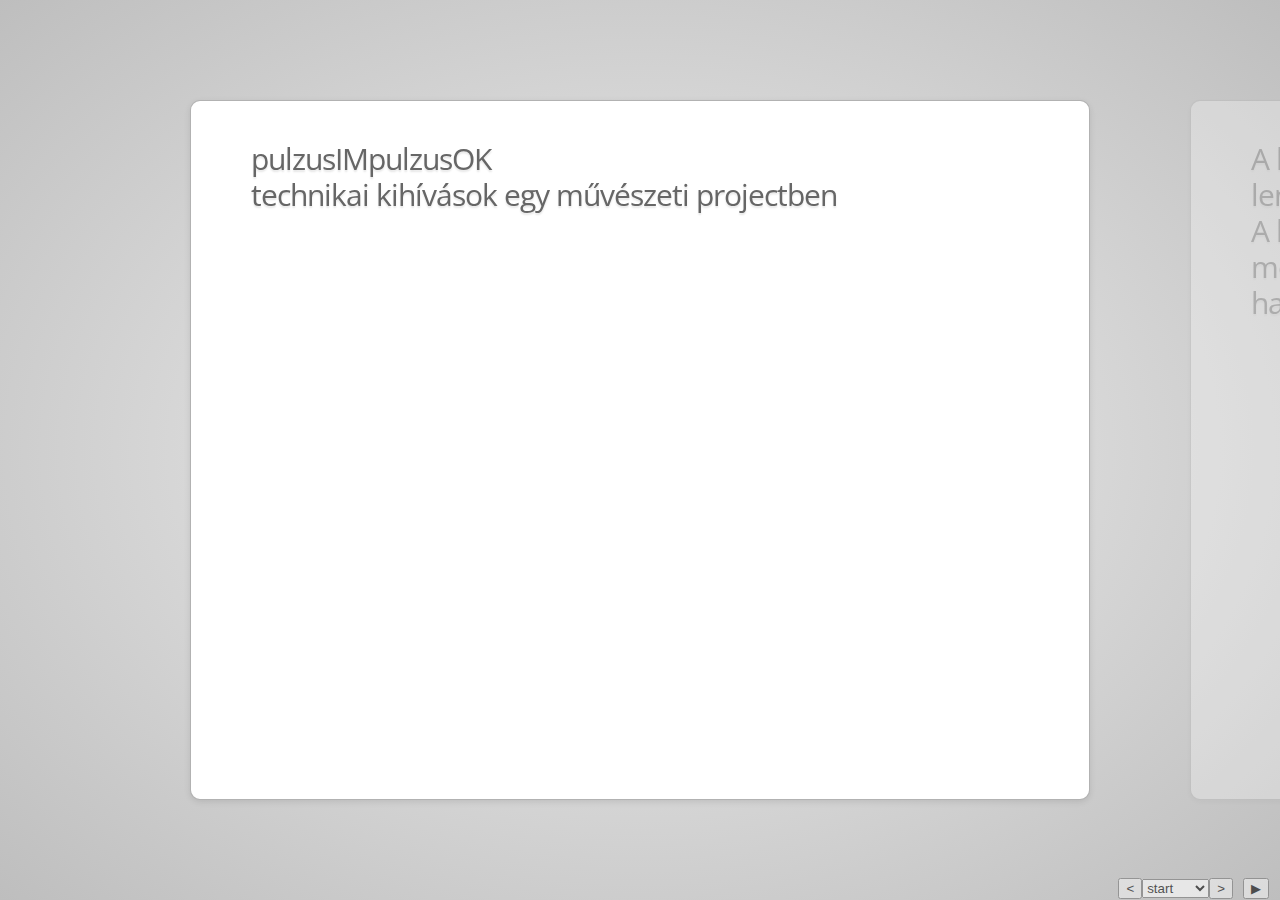
==== index.html @ ca137ca8 "eloadas vazlat" ====
<!doctype html>
<html lang="en">
<head>
    <meta charset="utf-8" />
    <meta name="viewport" content="width=1024" />
    <meta name="apple-mobile-web-app-capable" content="yes" />
    <title>pulzusIMpulzusOK</title>
    
    <meta name="description" content="pulzusIMpulzusOK - technikai kihívások egy művészeti projectben" />
    <meta name="author" content="Gyuri Horák" />

    <link href="//fonts.googleapis.com/css?family=Open+Sans:regular,semibold,italic,italicsemibold|PT+Sans:400,700,400italic,700italic|PT+Serif:400,700,400italic,700italic" rel="stylesheet" />

    <link href="css/style.css" rel="stylesheet" />
    
    <link rel="shortcut icon" href="favicon.png" />
    <link rel="apple-touch-icon" href="apple-touch-icon.png" />
</head>

<body>

<!--
    For example this fallback message is only visible when there is `impress-not-supported` class on body.
-->
<div class="fallback-message">
    <p>Your browser <b>doesn't support the features required</b> by impress.js, so you are presented with a simplified version of this presentation.</p>
    <p>For the best experience please use the latest <b>Chrome</b>, <b>Safari</b> or <b>Firefox</b> browser.</p>
</div>

<div id="impress" data-autoplay="0">

    <div id="start" class="step slide" data-x="-1000" data-y="0">
      <h1>pulzusIMpulzusOK</h1>
      <h2>technikai kihívások egy művészeti projectben</h2>
    </div>

    <div class="step slide" data-x="0" data-y="0">
      <p>
      A kiállítótérben négy inga leng, melyek folyamatosan lengenek a művésznő által megírt ritmusképlet szerint.
      </p>
      <p>
      A látogatók a kiállítótérben mozoghatnak az ingák között, mozgásukra reagálva változik a kivetített vizuál, illetve a hanghatások.
      </p>
    </div>

    <div class="step slide" data-x="1000" data-y="0">
      <h2>Technikai kihívások</h2>
      <ul>
        <li>
          ingák mozgásban tartása
        </li>
        <li>
          ritmusképlet az ingák mozgatásához
        </li>
        <li>
          látogatók mozgásának követése
        </li>
        <li>
          látogatók mozgásának vizualizációja
        </li>
        <li>
          hanghatások
        </li>
      </ul>
    </div>

    <div class="step slide" data-x="2000" data-y="0">
      <h2>Központi vezérlő egység</h2>
      <ul>
        <li>
          feladata: összekösse és vezérelje az installáció egységeit
        </li>
        <li>
          Raspberry Pi (3 B+)
        </li>
        <li>
          WiFi "router"
        </li>
        <li>
          a vezérléshez szükséges programok rajta futnak
        </li>
      </ul>
    </div>

    <!-- TODO admin felulet -->

    <div class="step slide" data-x="3000" data-y="0">
      <h2>Látogatók követése</h2>
      <h3>Felmerült lehetőségek:</h3>
      <ul>
        <li>
          kamera, gépi látás
          <ul>
            <li>
              az ingák mozgását nehéz figyelmen kívül hagyni
            </li>
            <li>
              a kiállítótér világítása nem kedvez
            </li>
          </ul>
        </li>
        <li>
          ultrahangos távolságérzékelők
          <ul>
            <li>
              2-4 méter messzire érzékelnek max. - ~13m kell
            </li>
          </ul>
        </li>
        <li>
          infrás mozgásérzékelők
          <ul>
            <li>
              olcsók, ~12 méterre ellátnak
            </li>
            <li>
              az ingákat nem "látják"
            </li>
          </ul>
        </li>
      </ul>
    </div>

    <div class="step slide" data-x="4000" data-y="0">
      <h2>Látogatók követése</h2>
      <ul>
        <li>
          HW:
          <ul>
            <li>
              ESP32 mikrovezérlő
            </li>
            <li>
              16 darab PIR (hagyományos infrás) mozgásérzékelő
            </li>
            <li>
              mini webszerverként adja vissza a mozgásérzékelők jeleit
            </li>
          </ul>
        </li>
        <li>
          kb. 13x13 méter egy 32x32-es mátrix-szal lefedve (4 egység)
        </li>
        <li>
          bővíthető, más alakú kiállítótérre szabható
        </li>
      </ul>
    </div>

    <div class="step slide" data-x="5000" data-y="0">
      <h2>Ingák mozgatása</h2>
      <ul>
        <li>
          HW:
          <ul>
            <li>
              ESP32 mikrovezérlő
            </li>
            <li>
              ingánként egy-egy szervómotor
            </li>
            <li>
              az ingák paraméterei mini webszerveren keresztül állíthatóak
            </li>
          </ul>
        </li>
        <li>
          Ingaparaméterek: periódusidő, húzási idő/erő, tartási idő/erő, visszatekerési idő/erő, <i>ritmus</i>
        </li>
        <li>
          A <i>ritmus</i> paraméter szabályozza, hogy a motor milyen ütemben hajtsa végre a hajtási ciklust (minden <b>n</b>-edik periódusban), a létrehozott <i>ritmusképlet</i> alapján.
        </li>
        <li>
          Az ingák paramétereit nagyon pontosan kell beállítani ahhoz, hogy azok valóban mozgásban maradjanak.
        </li>
      </ul>
    </div>

    <div class="step slide" data-x="6000" data-y="0">
      <h2>Hangok</h2>
      <p>
        A kiállítás alaphangját az ingákat hajtó motorok "zenéje" adja.
      </p>
      <p>
        A mikrofonokkal begyűjtött motorhangokat egy zenész/hangmérnök "élvezhető" hanghatásokká alakítja, amihez még felhasználhatja a mozgásérzékelők jeleit is, amiket egy a központi vezérlőhöz kapcsolódó kis program MIDI jellé alakit. Így akár az is megoldható, hogy a terem azon felében szóljon hangosabban a "zene", ahol több a mozgás.
      </p>
    </div>

    <div class="step slide" data-x="7000" data-y="0">
      <h2>Vizualizáció</h2>
      <p>
        A központi egységtől lekért adatok alapján egy JavaScript/WebGL webalkalmazás állitja elő a mozgóképet, a ritmusképlet, illetve a látogatók mozgása alapján.
      </p>
    </div>

    <!-- TODO vizualizacio screenshot / iframe -->


    <div class="step slide" data-x="10000" data-y="0">
    </div>
</div>

<div id="impress-toolbar"></div>

<script src="js/impress.js"></script>
<script>impress().init();</script>

</body>
</html>
---- css/style.css ----
/*
    So you like the style of impress.js demo?
    Or maybe you are just curious how it was done?

    You couldn't find a better place to find out!

    Welcome to the stylesheet impress.js demo presentation.

    Please remember that it is not meant to be a part of impress.js and is
    not required by impress.js.
    I expect that anyone creating a presentation for impress.js would create
    their own set of styles.

    But feel free to read through it and learn how to get the most of what
    impress.js provides.

    And let me be your guide.

    Shall we begin?
*/


/*
    We start with a good ol' reset.
    That's the one by Eric Meyer http://meyerweb.com/eric/tools/css/reset/

    You can probably argue if it is needed here, or not, but for sure it
    doesn't do any harm and gives us a fresh start.
*/

html, body, div, span, applet, object, iframe,
h1, h2, h3, h4, h5, h6, p, blockquote, pre,
a, abbr, acronym, address, big, cite, code,
del, dfn, em, img, ins, kbd, q, s, samp,
small, strike, strong, sub, sup, tt, var,
b, u, i, center,
dl, dt, dd, ol, ul, li,
fieldset, form, label, legend,
table, caption, tbody, tfoot, thead, tr, th, td,
article, aside, canvas, details, embed,
figure, figcaption, footer, header, hgroup,
menu, nav, output, ruby, section, summary,
time, mark, audio, video {
    margin: 0;
    padding: 0;
    border: 0;
    font-size: 100%;
    font: inherit;
    vertical-align: baseline;
}

/* HTML5 display-role reset for older browsers */
article, aside, details, figcaption, figure,
footer, header, hgroup, menu, nav, section {
    display: block;
}
body {
    line-height: 1;
}
ol, ul {
    list-style: none;
}
blockquote, q {
    quotes: none;
}
blockquote:before, blockquote:after,
q:before, q:after {
    content: '';
    content: none;
}

table {
    border-collapse: collapse;
    border-spacing: 0;
}

/*
    Now here is when interesting things start to appear.

    We set up <body> styles with default font and nice gradient in the background.
    And yes, there is a lot of repetition there because of -prefixes but we don't
    want to leave anybody behind.
*/
body {
    font-family: 'PT Sans', sans-serif;
    min-height: 740px;

    background: rgb(215, 215, 215);
    background: -webkit-gradient(radial, 50% 50%, 0, 50% 50%, 500, from(rgb(240, 240, 240)), to(rgb(190, 190, 190)));
    background: -webkit-radial-gradient(rgb(240, 240, 240), rgb(190, 190, 190));
    background:    -moz-radial-gradient(rgb(240, 240, 240), rgb(190, 190, 190));
    background:     -ms-radial-gradient(rgb(240, 240, 240), rgb(190, 190, 190));
    background:      -o-radial-gradient(rgb(240, 240, 240), rgb(190, 190, 190));
    background:         radial-gradient(rgb(240, 240, 240), rgb(190, 190, 190));
}

/*
    Now let's bring some text styles back ...
*/
b, strong { font-weight: bold }
i, em { font-style: italic }

/*
    ... and give links a nice look.
*/
a {
    color: inherit;
    text-decoration: none;
    padding: 0 0.1em;
    background: rgba(255,255,255,0.5);
    text-shadow: -1px -1px 2px rgba(100,100,100,0.9);
    border-radius: 0.2em;

    -webkit-transition: 0.5s;
    -moz-transition:    0.5s;
    -ms-transition:     0.5s;
    -o-transition:      0.5s;
    transition:         0.5s;
}

a:hover,
a:focus {
    background: rgba(255,255,255,1);
    text-shadow: -1px -1px 2px rgba(100,100,100,0.5);
}

/*
    Because the main point behind the impress.js demo is to demo impress.js
    we display a fallback message for users with browsers that don't support
    all the features required by it.

    All of the content will be still fully accessible for them, but I want
    them to know that they are missing something - that's what the demo is
    about, isn't it?

    And then we hide the message, when support is detected in the browser.
*/

.fallback-message {
    font-family: sans-serif;
    line-height: 1.3;

    width: 780px;
    padding: 10px 10px 0;
    margin: 20px auto;

    border: 1px solid #E4C652;
    border-radius: 10px;
    background: #EEDC94;
}

.fallback-message p {
    margin-bottom: 10px;
}

.impress-supported .fallback-message {
    display: none;
}

/*
    Now let's style the presentation steps.

    We start with basics to make sure it displays correctly in everywhere ...
*/

.step {
    position: relative;
    width: 900px;
    padding: 40px;
    margin: 20px auto;

    -webkit-box-sizing: border-box;
    -moz-box-sizing:    border-box;
    -ms-box-sizing:     border-box;
    -o-box-sizing:      border-box;
    box-sizing:         border-box;

    font-family: 'PT Serif', georgia, serif;
    font-size: 48px;
    line-height: 1.5;
}

/*
    ... and we enhance the styles for impress.js.

    Basically we remove the margin and make inactive steps a little bit transparent.
*/
.impress-enabled .step {
    margin: 0;
    opacity: 0.3;

    -webkit-transition: opacity 1s;
    -moz-transition:    opacity 1s;
    -ms-transition:     opacity 1s;
    -o-transition:      opacity 1s;
    transition:         opacity 1s;
}

.impress-enabled .step.active { opacity: 1 }

/*
    These 'slide' step styles were heavily inspired by HTML5 Slides:
    http://html5slides.googlecode.com/svn/trunk/styles.css

    ;)

    They cover everything what you see on first three steps of the demo.
*/
.slide {
    display: block;

    width: 900px;
    height: 700px;
    padding: 40px 60px;

    background-color: white;
    border: 1px solid rgba(0, 0, 0, .3);
    border-radius: 10px;
    box-shadow: 0 2px 6px rgba(0, 0, 0, .1);

    color: rgb(102, 102, 102);
    text-shadow: 0 2px 2px rgba(0, 0, 0, .1);

    font-family: 'Open Sans', Arial, sans-serif;
    font-size: 30px;
    line-height: 36px;
    letter-spacing: -1px;
}

.slide q {
    display: block;
    font-size: 50px;
    line-height: 72px;

    margin-top: 100px;
}

.slide q strong {
    white-space: nowrap;
}

/*
    And now we start to style each step separately.

    I agree that this may be not the most efficient, object-oriented and
    scalable way of styling, but most of steps have quite a custom look
    and typography tricks here and there, so they had to be styled separately.

    First is the title step with a big <h1> (no room for padding) and some
    3D positioning along Z axis.
*/

#title {
    padding: 0;
}

#title .try {
    font-size: 64px;
    position: absolute;
    top: -0.5em;
    left: 1.5em;

    -webkit-transform: translateZ(20px);
    -moz-transform:    translateZ(20px);
    -ms-transform:     translateZ(20px);
    -o-transform:      translateZ(20px);
    transform:         translateZ(20px);
}

#title h1 {
    font-size: 180px;

    -webkit-transform: translateZ(50px);
    -moz-transform:    translateZ(50px);
    -ms-transform:     translateZ(50px);
    -o-transform:      translateZ(50px);
    transform:         translateZ(50px);
}

#title .footnote {
    font-size: 32px;
}

/*
    Second step is nothing special, just a text with a link, so it doesn't need
    any special styling.

    Let's move to 'big thoughts' with centered text and custom font sizes.
*/
#big {
    width: 600px;
    text-align: center;
    font-size: 60px;
    line-height: 1;
}

#big strong,
#big b {
    display: block;
    font-size: 250px;
    line-height: 250px;
}

#big .thoughts {
    font-size: 90px;
    line-height: 150px;
}

/*
    'Tiny ideas' just need some tiny styling.
*/
#tiny {
    width: 500px;
    text-align: center;
}

/*
    This step has some animated text ...
*/
#ing { width: 500px }

/*
    ... so we define display to `inline-block` to enable transforms and
    transition duration to 0.5s ...
*/
#ing b {
    display: inline-block;
    -webkit-transition: 0.5s;
    -moz-transition:    0.5s;
    -ms-transition:     0.5s;
    -o-transition:      0.5s;
    transition:         0.5s;
}

/*
    ... and we want 'positioning` word to move up a bit when the step gets
    `present` class ...
*/
#ing.present .positioning {
    -webkit-transform: translateY(-10px);
    -moz-transform:    translateY(-10px);
    -ms-transform:     translateY(-10px);
    -o-transform:      translateY(-10px);
    transform:         translateY(-10px);
}

/*
    ... 'rotating' to rotate a quarter of a second later ...
*/
#ing.present .rotating {
    -webkit-transform: rotate(-10deg);
    -moz-transform:    rotate(-10deg);
    -ms-transform:     rotate(-10deg);
    -o-transform:      rotate(-10deg);
    transform:         rotate(-10deg);

    -webkit-transition-delay: 0.25s;
    -moz-transition-delay:    0.25s;
    -ms-transition-delay:     0.25s;
    -o-transition-delay:      0.25s;
    transition-delay:         0.25s;
}

/*
    ... and 'scaling' to scale down after another quarter of a second.
*/
#ing.present .scaling {
    -webkit-transform: scale(0.7);
    -moz-transform:    scale(0.7);
    -ms-transform:     scale(0.7);
    -o-transform:      scale(0.7);
    transform:         scale(0.7);

    -webkit-transition-delay: 0.5s;
    -moz-transition-delay:    0.5s;
    -ms-transition-delay:     0.5s;
    -o-transition-delay:      0.5s;
    transition-delay:         0.5s;
}

/*
    The 'imagination' step is again some boring font-sizing.
*/

#imagination {
    width: 600px;
}

#imagination .imagination {
    font-size: 78px;
}

/*
    There is nothing really special about 'use the source, Luke' step, too,
    except maybe of the Yoda background.

    As you can see below I've 'hard-coded' it in data URL.
    That's not the best way to serve images, but because that's just this one
    I decided it will be OK to have it this way.

    Just make sure you don't blindly copy this approach.
*/
#source {
    width: 700px;
    padding-bottom: 300px;

    /* Yoda Icon :: Pixel Art from Star Wars http://www.pixeljoint.com/pixelart/1423.htm */
    background-image: url([data-uri]);
    background-position: bottom right;
    background-repeat: no-repeat;
}

#source q {
    font-size: 60px;
}

/*
    And the "it's in 3D" step again brings some 3D typography - just for fun.

    Because we want to position <span> elements in 3D we set transform-style to
    `preserve-3d` on the paragraph.
    It is not needed by webkit browsers, but it is in Firefox. It's hard to say
    which behaviour is correct as 3D transforms spec is not very clear about it.
*/
#its-in-3d p {
    -webkit-transform-style: preserve-3d;
    -moz-transform-style:    preserve-3d; /* Y U need this Firefox?! */
    -ms-transform-style:     preserve-3d;
    -o-transform-style:      preserve-3d;
    transform-style:         preserve-3d;
}

/*
    Below we position each word separately along Z axis and we want it to transition
    to default position in 0.5s when the step gets `present` class.

    Quite a simple idea, but lot's of styles and prefixes.
*/
#its-in-3d span,
#its-in-3d b {
    display: inline-block;
    -webkit-transform: translateZ(40px);
    -moz-transform:    translateZ(40px);
    -ms-transform:     translateZ(40px);
    -o-transform:      translateZ(40px);
     transform:        translateZ(40px);

    -webkit-transition: 0.5s;
    -moz-transition:    0.5s;
    -ms-transition:     0.5s;
    -o-transition:      0.5s;
    transition:         0.5s;
}

#its-in-3d .have {
    -webkit-transform: translateZ(-40px);
    -moz-transform:    translateZ(-40px);
    -ms-transform:     translateZ(-40px);
    -o-transform:      translateZ(-40px);
    transform:         translateZ(-40px);
}

#its-in-3d .you {
    -webkit-transform: translateZ(20px);
    -moz-transform:    translateZ(20px);
    -ms-transform:     translateZ(20px);
    -o-transform:      translateZ(20px);
    transform:         translateZ(20px);
}

#its-in-3d .noticed {
    -webkit-transform: translateZ(-40px);
    -moz-transform:    translateZ(-40px);
    -ms-transform:     translateZ(-40px);
    -o-transform:      translateZ(-40px);
    transform:         translateZ(-40px);
}

#its-in-3d .its {
    -webkit-transform: translateZ(60px);
    -moz-transform:    translateZ(60px);
    -ms-transform:     translateZ(60px);
    -o-transform:      translateZ(60px);
    transform:         translateZ(60px);
}

#its-in-3d .in {
    -webkit-transform: translateZ(-10px);
    -moz-transform:    translateZ(-10px);
    -ms-transform:     translateZ(-10px);
    -o-transform:      translateZ(-10px);
    transform:         translateZ(-10px);
}

#its-in-3d .footnote {
    font-size: 32px;

    -webkit-transform: translateZ(-10px);
    -moz-transform:    translateZ(-10px);
    -ms-transform:     translateZ(-10px);
    -o-transform:      translateZ(-10px);
    transform:         translateZ(-10px);
}

#its-in-3d.present span,
#its-in-3d.present b {
    -webkit-transform: translateZ(0px);
    -moz-transform:    translateZ(0px);
    -ms-transform:     translateZ(0px);
    -o-transform:      translateZ(0px);
    transform:         translateZ(0px);
}

/*
    The last step is an overview.
    There is no content in it, so we make sure it's not visible because we want
    to be able to click on other steps.

*/
#overview { display: none }

/*
    We also make other steps visible and give them a pointer cursor using the
    `impress-on-` class.
*/
.impress-on-overview .step {
    opacity: 1;
    cursor: pointer;
}

/*
    This version of impress.js supports plugins, and in particular, a UI toolbar
    plugin that allows easy navigation between steps and autoplay.
*/
.impress-enabled div#impress-toolbar {
    position: fixed;
    right: 1px;
    bottom: 1px;
    opacity: 0.6;
}
.impress-enabled div#impress-toolbar > span {
    margin-right: 10px;
}

/*
    With help from the mouse-timeout plugin, we can hide the toolbar and
    have it show only when you move/click/touch the mouse.
*/
body.impress-mouse-timeout div#impress-toolbar {
    display: none;
}

/*
    In fact, we can hide the mouse cursor itself too, when mouse isn't used.
*/
body.impress-mouse-timeout {
    cursor: none;
}


/*
    Now, when we have all the steps styled let's give users a hint how to navigate
    around the presentation.

    The best way to do this would be to use JavaScript, show a delayed hint for a
    first time users, then hide it and store a status in cookie or localStorage...

    But I wanted to have some CSS fun and avoid additional scripting...

    Let me explain it first, so maybe the transition magic will be more readable
    when you read the code.

    First of all I wanted the hint to appear only when user is idle for a while.
    You can't detect the 'idle' state in CSS, but I delayed a appearing of the
    hint by 5s using transition-delay.

    You also can't detect in CSS if the user is a first-time visitor, so I had to
    make an assumption that I'll only show the hint on the first step. And when
    the step is changed hide the hint, because I can assume that user already
    knows how to navigate.

    To summarize it - hint is shown when the user is on the first step for longer
    than 5 seconds.

    The other problem I had was caused by the fact that I wanted the hint to fade
    in and out. It can be easily achieved by transitioning the opacity property.
    But that also meant that the hint was always on the screen, even if totally
    transparent. It covered part of the screen and you couldn't correctly clicked
    through it.
    Unfortunately you cannot transition between display `block` and `none` in pure
    CSS, so I needed a way to not only fade out the hint but also move it out of
    the screen.

    I solved this problem by positioning the hint below the bottom of the screen
    with CSS transform and moving it up to show it. But I also didn't want this move
    to be visible. I wanted the hint only to fade in and out visually, so I delayed
    the fade in transition, so it starts when the hint is already in its correct
    position on the screen.

    I know, it sounds complicated ... maybe it would be easier with the code?
*/

.hint {
    /*
        We hide the hint until presentation is started and from browsers not supporting
        impress.js, as they will have a linear scrollable view ...
    */
    display: none;

    /*
        ... and give it some fixed position and nice styles.
    */
    position: fixed;
    left: 0;
    right: 0;
    bottom: 200px;

    background: rgba(0,0,0,0.5);
    color: #EEE;
    text-align: center;

    font-size: 50px;
    padding: 20px;

    z-index: 100;

    /*
        By default we don't want the hint to be visible, so we make it transparent ...
    */
    opacity: 0;

    /*
        ... and position it below the bottom of the screen (relative to it's fixed position)
    */
    -webkit-transform: translateY(400px);
    -moz-transform:    translateY(400px);
    -ms-transform:     translateY(400px);
    -o-transform:      translateY(400px);
    transform:         translateY(400px);

    /*
        Now let's imagine that the hint is visible and we want to fade it out and move out
        of the screen.

        So we define the transition on the opacity property with 1s duration and another
        transition on transform property delayed by 1s so it will happen after the fade out
        on opacity finished.

        This way user will not see the hint moving down.
    */
    -webkit-transition: opacity 1s, -webkit-transform 0.5s 1s;
    -moz-transition:    opacity 1s,    -moz-transform 0.5s 1s;
    -ms-transition:     opacity 1s,     -ms-transform 0.5s 1s;
    -o-transition:      opacity 1s,      -o-transform 0.5s 1s;
    transition:         opacity 1s,         transform 0.5s 1s;
}

/*
    Now we 'enable' the hint when presentation is initialized ...
*/
.impress-enabled .hint { display: block }

/*
    ... and we will show it when the first step (with id 'bored') is active.
*/
.impress-on-bored .hint {
    /*
        We remove the transparency and position the hint in its default fixed
        position.
    */
    opacity: 1;

    -webkit-transform: translateY(0px);
    -moz-transform:    translateY(0px);
    -ms-transform:     translateY(0px);
    -o-transform:      translateY(0px);
    transform:         translateY(0px);

    /*
        Now for fade in transition we have the oposite situation from the one
        above.

        First after 4.5s delay we animate the transform property to move the hint
        into its correct position and after that we fade it in with opacity
        transition.
    */
    -webkit-transition: opacity 1s 5s, -webkit-transform 0.5s 4.5s;
    -moz-transition:    opacity 1s 5s,    -moz-transform 0.5s 4.5s;
    -ms-transition:     opacity 1s 5s,     -ms-transform 0.5s 4.5s;
    -o-transition:      opacity 1s 5s,      -o-transform 0.5s 4.5s;
    transition:         opacity 1s 5s,         transform 0.5s 4.5s;
}

/*
    And as the last thing there is a workaround for quite strange bug.
    It happens a lot in Chrome. I don't remember if I've seen it in Firefox.

    Sometimes the element positioned in 3D (especially when it's moved back
    along Z axis) is not clickable, because it falls 'behind' the <body>
    element.

    To prevent this, I decided to make <body> non clickable by setting
    pointer-events property to `none` value.
    Value if this property is inherited, so to make everything else clickable
    I bring it back on the #impress element.

    If you want to know more about `pointer-events` here are some docs:
    https://developer.mozilla.org/en/CSS/pointer-events

    There is one very important thing to notice about this workaround - it makes
    everything 'unclickable' except what's in #impress element.

    So use it wisely ... or don't use at all.
*/
.impress-enabled                          { pointer-events: none }
.impress-enabled #impress                 { pointer-events: auto }
.impress-enabled #impress-toolbar         { pointer-events: auto }
.impress-enabled #impress-console-button  { pointer-events: auto }
/*
    There is one funny thing I just realized.

    Thanks to this workaround above everything except #impress element is invisible
    for click events. That means that the hint element is also not clickable.
    So basically all of this transforms and delayed transitions trickery was probably
    not needed at all...

    But it was fun to learn about it, wasn't it?
*/

/*
    That's all I have for you in this file.
    Thanks for reading. I hope you enjoyed it at least as much as I enjoyed writing it
    for you.
*/
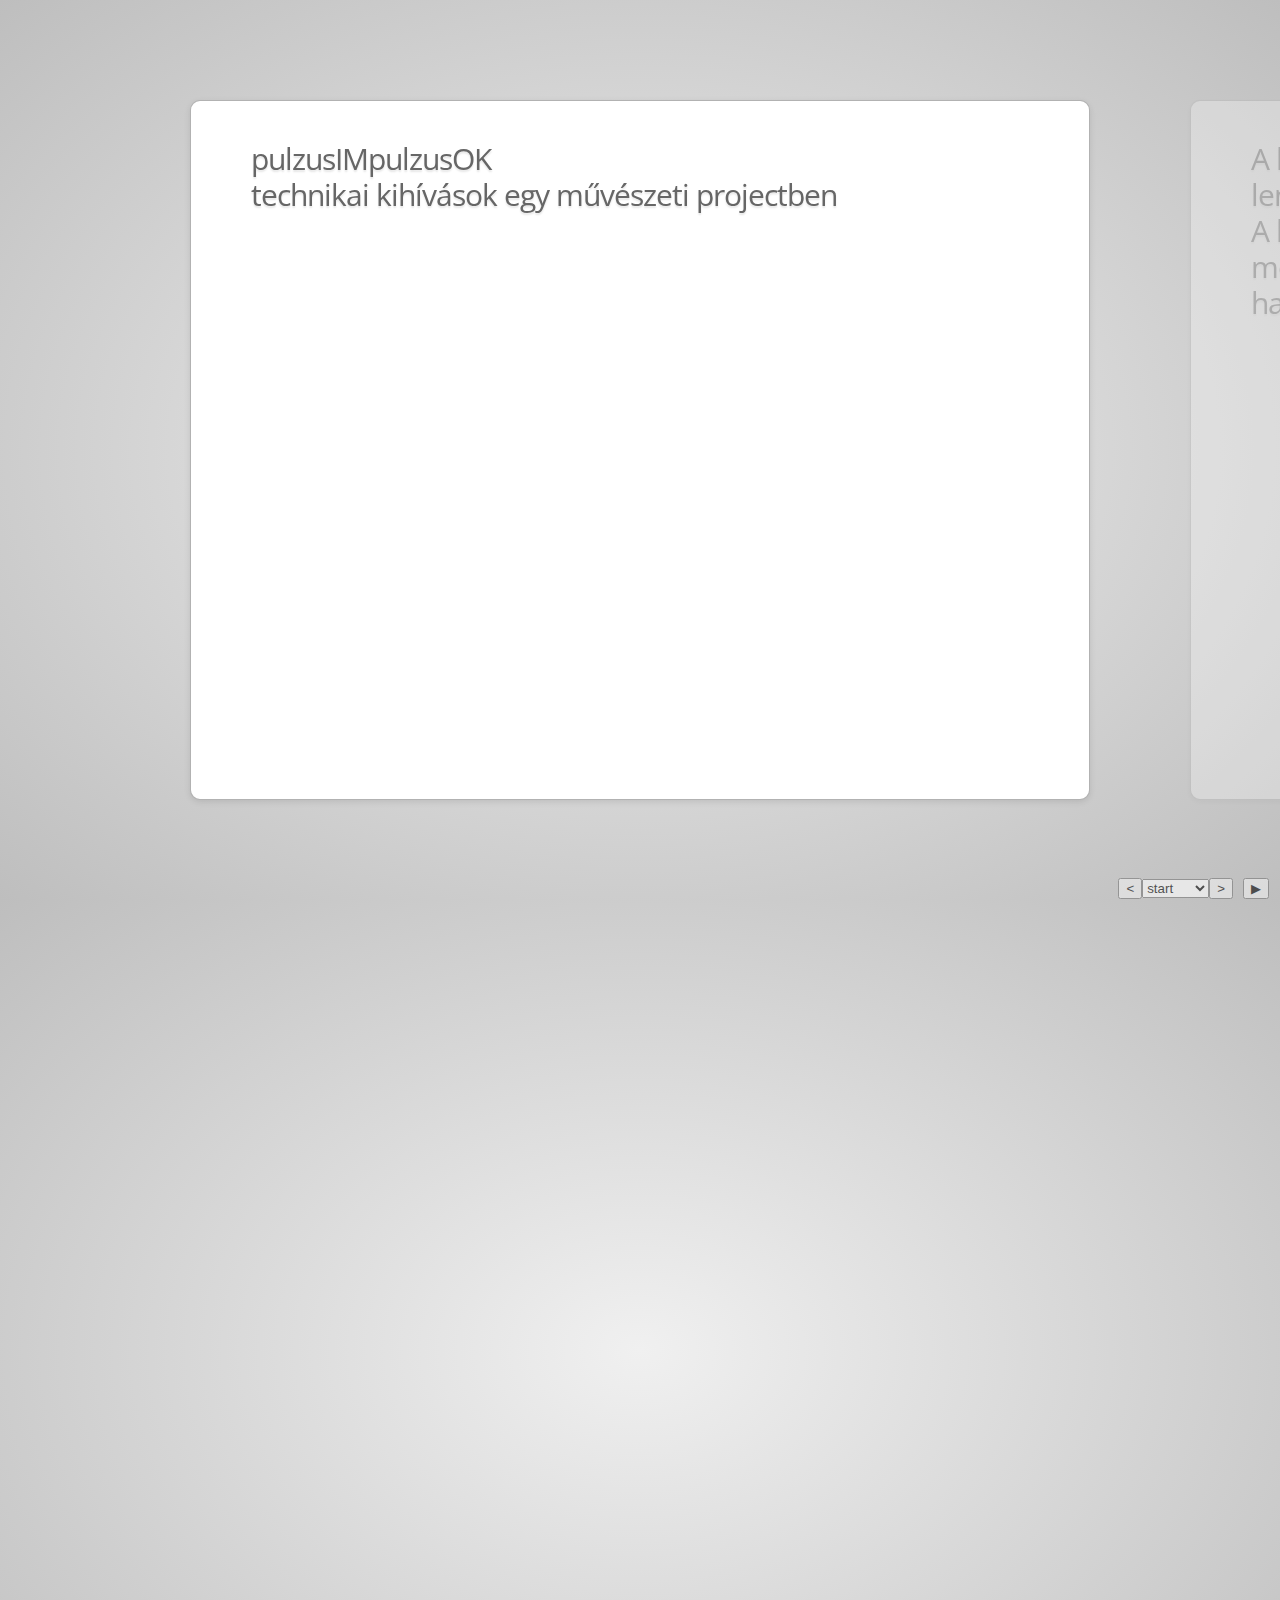
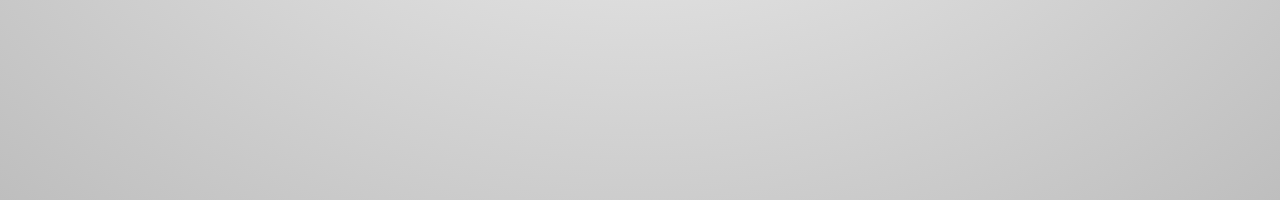
==== commit 90a62508: "web admin screenshot" ====
--- a/index.html
+++ b/index.html
@@ -82,7 +82,9 @@
       </ul>
     </div>
 
-    <!-- TODO admin felulet -->
+    <div class="step slide" data-x="2000" data-y="1000">
+      <img class="image--full" src="images/web_admin.png" loading="lazy"/>
+    </div>
 
     <div class="step slide" data-x="3000" data-y="0">
       <h2>Látogatók követése</h2>
@@ -193,10 +195,8 @@
       </p>
     </div>
 
-    <!-- TODO vizualizacio screenshot / iframe -->
-
-
-    <div class="step slide" data-x="10000" data-y="0">
+    <div class="step slide" data-x="7000" data-y="1000">
+      TODO
     </div>
 </div>
 
--- a/css/style.css
+++ b/css/style.css
@@ -136,6 +136,14 @@
     And then we hide the message, when support is detected in the browser.
 */
 
+.image--full {
+  position: relative;
+  max-width: 100%;
+  max-height: 100%;
+  margin: auto;
+  display: block;
+}
+
 .fallback-message {
     font-family: sans-serif;
     line-height: 1.3;
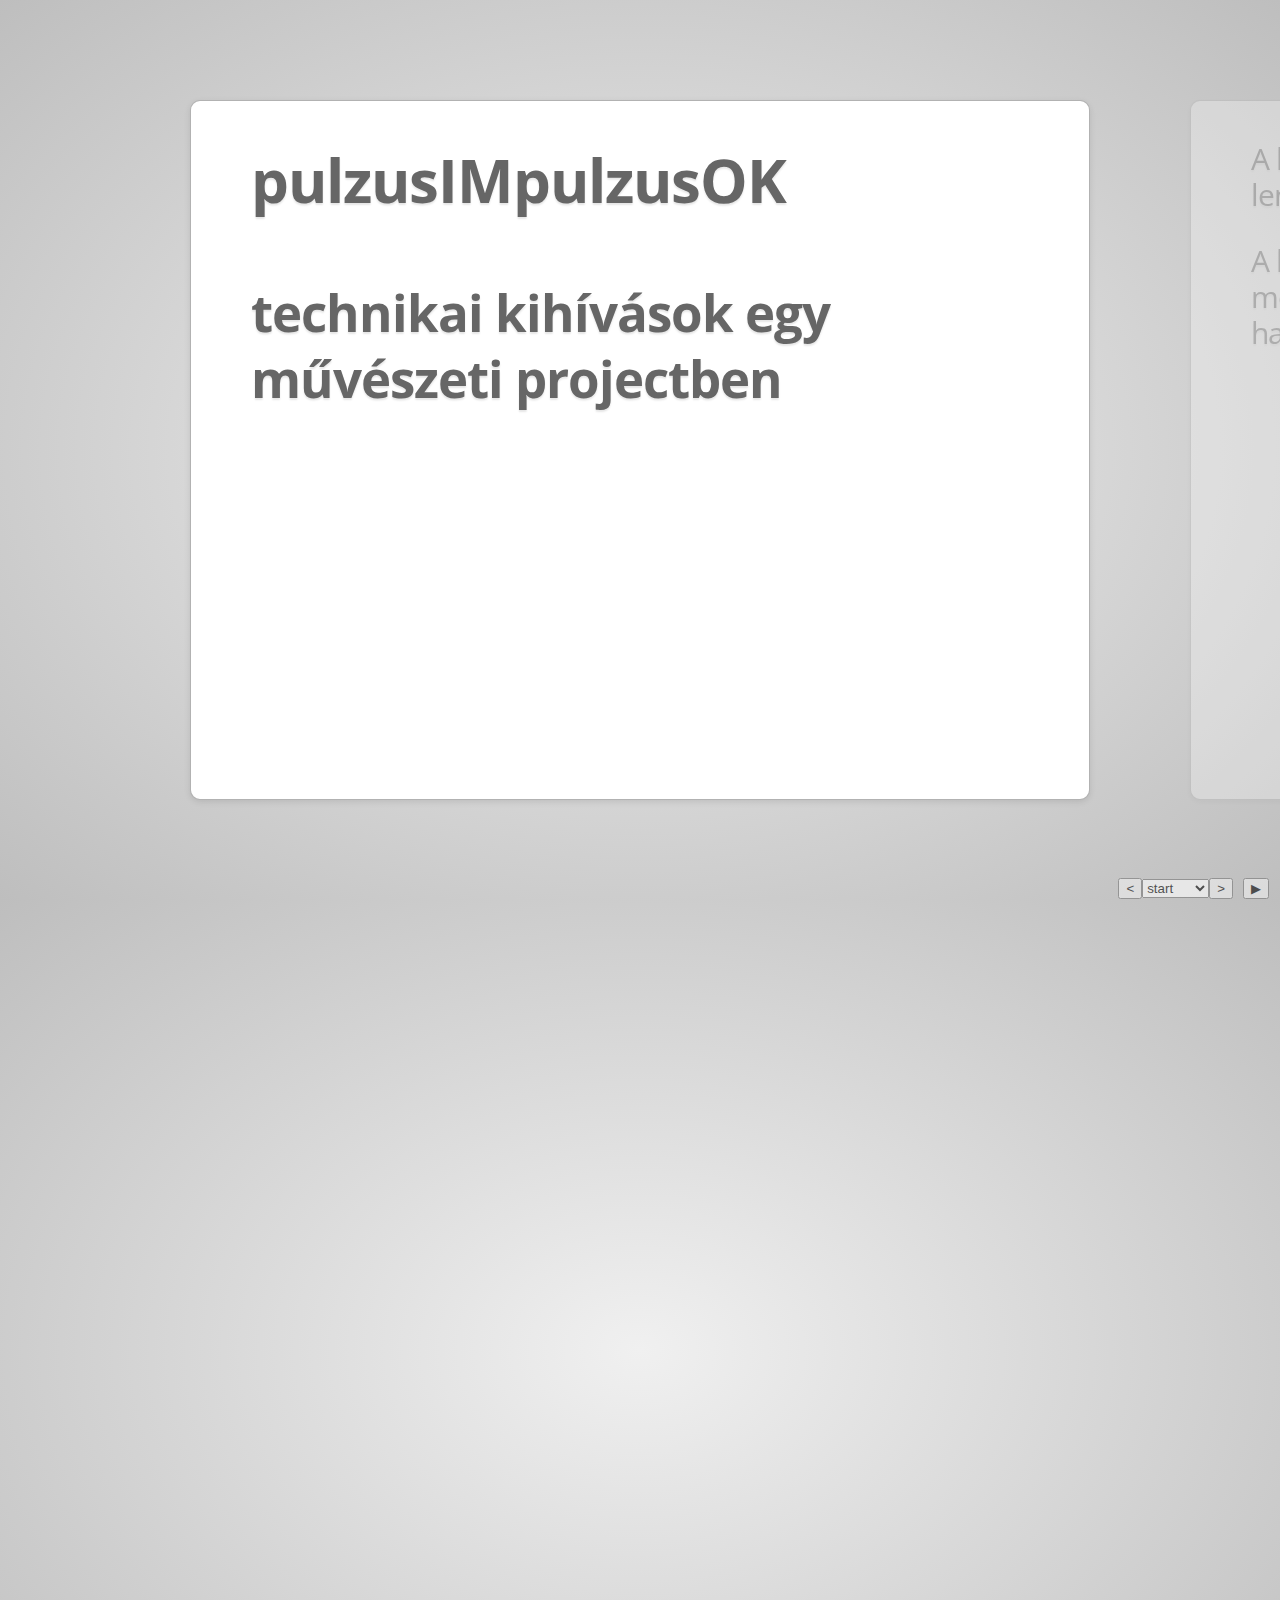
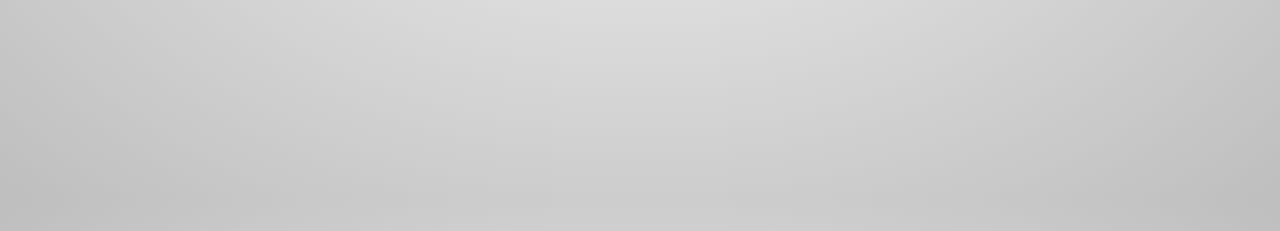
==== commit c8b4e4b1: "css, images" ====
--- a/index.html
+++ b/index.html
@@ -82,13 +82,13 @@
       </ul>
     </div>
 
-    <div class="step slide" data-x="2000" data-y="1000">
+    <div class="step" data-x="2000" data-y="1000">
       <img class="image--full" src="images/web_admin.png" loading="lazy"/>
     </div>
 
     <div class="step slide" data-x="3000" data-y="0">
       <h2>Látogatók követése</h2>
-      <h3>Felmerült lehetőségek:</h3>
+      <h3>Felmerült lehetőségek</h3>
       <ul>
         <li>
           kamera, gépi látás
@@ -195,8 +195,8 @@
       </p>
     </div>
 
-    <div class="step slide" data-x="7000" data-y="1000">
-      TODO
+    <div class="step" data-x="7000" data-y="1000">
+      <img class="image--full" src="images/visual.png" loading="lazy"/>
     </div>
 </div>
 
--- a/css/style.css
+++ b/css/style.css
@@ -247,284 +247,37 @@
     white-space: nowrap;
 }
 
-/*
-    And now we start to style each step separately.
-
-    I agree that this may be not the most efficient, object-oriented and
-    scalable way of styling, but most of steps have quite a custom look
-    and typography tricks here and there, so they had to be styled separately.
-
-    First is the title step with a big <h1> (no room for padding) and some
-    3D positioning along Z axis.
-*/
-
-#title {
-    padding: 0;
-}
-
-#title .try {
-    font-size: 64px;
-    position: absolute;
-    top: -0.5em;
-    left: 1.5em;
-
-    -webkit-transform: translateZ(20px);
-    -moz-transform:    translateZ(20px);
-    -ms-transform:     translateZ(20px);
-    -o-transform:      translateZ(20px);
-    transform:         translateZ(20px);
-}
-
-#title h1 {
-    font-size: 180px;
-
-    -webkit-transform: translateZ(50px);
-    -moz-transform:    translateZ(50px);
-    -ms-transform:     translateZ(50px);
-    -o-transform:      translateZ(50px);
-    transform:         translateZ(50px);
-}
-
-#title .footnote {
-    font-size: 32px;
-}
-
-/*
-    Second step is nothing special, just a text with a link, so it doesn't need
-    any special styling.
-
-    Let's move to 'big thoughts' with centered text and custom font sizes.
-*/
-#big {
-    width: 600px;
-    text-align: center;
-    font-size: 60px;
-    line-height: 1;
-}
-
-#big strong,
-#big b {
-    display: block;
-    font-size: 250px;
-    line-height: 250px;
-}
-
-#big .thoughts {
-    font-size: 90px;
-    line-height: 150px;
-}
-
-/*
-    'Tiny ideas' just need some tiny styling.
-*/
-#tiny {
-    width: 500px;
-    text-align: center;
-}
-
-/*
-    This step has some animated text ...
-*/
-#ing { width: 500px }
-
-/*
-    ... so we define display to `inline-block` to enable transforms and
-    transition duration to 0.5s ...
-*/
-#ing b {
-    display: inline-block;
-    -webkit-transition: 0.5s;
-    -moz-transition:    0.5s;
-    -ms-transition:     0.5s;
-    -o-transition:      0.5s;
-    transition:         0.5s;
-}
-
-/*
-    ... and we want 'positioning` word to move up a bit when the step gets
-    `present` class ...
-*/
-#ing.present .positioning {
-    -webkit-transform: translateY(-10px);
-    -moz-transform:    translateY(-10px);
-    -ms-transform:     translateY(-10px);
-    -o-transform:      translateY(-10px);
-    transform:         translateY(-10px);
-}
-
-/*
-    ... 'rotating' to rotate a quarter of a second later ...
-*/
-#ing.present .rotating {
-    -webkit-transform: rotate(-10deg);
-    -moz-transform:    rotate(-10deg);
-    -ms-transform:     rotate(-10deg);
-    -o-transform:      rotate(-10deg);
-    transform:         rotate(-10deg);
-
-    -webkit-transition-delay: 0.25s;
-    -moz-transition-delay:    0.25s;
-    -ms-transition-delay:     0.25s;
-    -o-transition-delay:      0.25s;
-    transition-delay:         0.25s;
-}
-
-/*
-    ... and 'scaling' to scale down after another quarter of a second.
-*/
-#ing.present .scaling {
-    -webkit-transform: scale(0.7);
-    -moz-transform:    scale(0.7);
-    -ms-transform:     scale(0.7);
-    -o-transform:      scale(0.7);
-    transform:         scale(0.7);
-
-    -webkit-transition-delay: 0.5s;
-    -moz-transition-delay:    0.5s;
-    -ms-transition-delay:     0.5s;
-    -o-transition-delay:      0.5s;
-    transition-delay:         0.5s;
-}
-
-/*
-    The 'imagination' step is again some boring font-sizing.
-*/
-
-#imagination {
-    width: 600px;
-}
-
-#imagination .imagination {
-    font-size: 78px;
-}
-
-/*
-    There is nothing really special about 'use the source, Luke' step, too,
-    except maybe of the Yoda background.
-
-    As you can see below I've 'hard-coded' it in data URL.
-    That's not the best way to serve images, but because that's just this one
-    I decided it will be OK to have it this way.
-
-    Just make sure you don't blindly copy this approach.
-*/
-#source {
-    width: 700px;
-    padding-bottom: 300px;
-
-    /* Yoda Icon :: Pixel Art from Star Wars http://www.pixeljoint.com/pixelart/1423.htm */
-    background-image: url([data-uri]);
-    background-position: bottom right;
-    background-repeat: no-repeat;
-}
-
-#source q {
-    font-size: 60px;
-}
-
-/*
-    And the "it's in 3D" step again brings some 3D typography - just for fun.
-
-    Because we want to position <span> elements in 3D we set transform-style to
-    `preserve-3d` on the paragraph.
-    It is not needed by webkit browsers, but it is in Firefox. It's hard to say
-    which behaviour is correct as 3D transforms spec is not very clear about it.
-*/
-#its-in-3d p {
-    -webkit-transform-style: preserve-3d;
-    -moz-transform-style:    preserve-3d; /* Y U need this Firefox?! */
-    -ms-transform-style:     preserve-3d;
-    -o-transform-style:      preserve-3d;
-    transform-style:         preserve-3d;
-}
-
-/*
-    Below we position each word separately along Z axis and we want it to transition
-    to default position in 0.5s when the step gets `present` class.
-
-    Quite a simple idea, but lot's of styles and prefixes.
-*/
-#its-in-3d span,
-#its-in-3d b {
-    display: inline-block;
-    -webkit-transform: translateZ(40px);
-    -moz-transform:    translateZ(40px);
-    -ms-transform:     translateZ(40px);
-    -o-transform:      translateZ(40px);
-     transform:        translateZ(40px);
-
-    -webkit-transition: 0.5s;
-    -moz-transition:    0.5s;
-    -ms-transition:     0.5s;
-    -o-transition:      0.5s;
-    transition:         0.5s;
-}
-
-#its-in-3d .have {
-    -webkit-transform: translateZ(-40px);
-    -moz-transform:    translateZ(-40px);
-    -ms-transform:     translateZ(-40px);
-    -o-transform:      translateZ(-40px);
-    transform:         translateZ(-40px);
-}
-
-#its-in-3d .you {
-    -webkit-transform: translateZ(20px);
-    -moz-transform:    translateZ(20px);
-    -ms-transform:     translateZ(20px);
-    -o-transform:      translateZ(20px);
-    transform:         translateZ(20px);
-}
-
-#its-in-3d .noticed {
-    -webkit-transform: translateZ(-40px);
-    -moz-transform:    translateZ(-40px);
-    -ms-transform:     translateZ(-40px);
-    -o-transform:      translateZ(-40px);
-    transform:         translateZ(-40px);
-}
-
-#its-in-3d .its {
-    -webkit-transform: translateZ(60px);
-    -moz-transform:    translateZ(60px);
-    -ms-transform:     translateZ(60px);
-    -o-transform:      translateZ(60px);
-    transform:         translateZ(60px);
-}
-
-#its-in-3d .in {
-    -webkit-transform: translateZ(-10px);
-    -moz-transform:    translateZ(-10px);
-    -ms-transform:     translateZ(-10px);
-    -o-transform:      translateZ(-10px);
-    transform:         translateZ(-10px);
-}
-
-#its-in-3d .footnote {
-    font-size: 32px;
-
-    -webkit-transform: translateZ(-10px);
-    -moz-transform:    translateZ(-10px);
-    -ms-transform:     translateZ(-10px);
-    -o-transform:      translateZ(-10px);
-    transform:         translateZ(-10px);
-}
-
-#its-in-3d.present span,
-#its-in-3d.present b {
-    -webkit-transform: translateZ(0px);
-    -moz-transform:    translateZ(0px);
-    -ms-transform:     translateZ(0px);
-    -o-transform:      translateZ(0px);
-    transform:         translateZ(0px);
-}
-
-/*
-    The last step is an overview.
-    There is no content in it, so we make sure it's not visible because we want
-    to be able to click on other steps.
-
-*/
+.slide h1 {
+  font-weight: bold;
+  font-size: 2em;
+  line-height: 1.3em;
+  margin-bottom: 1em;
+}
+
+.slide h2 {
+  font-weight: bold;
+  font-size: 1.7em;
+  line-height: 1.3em;
+  margin-bottom: 1em;
+}
+
+.slide h3 {
+  font-weight: bold;
+  font-size: 1.4em;
+  line-height: 1.3em;
+  margin-bottom: 1em;
+}
+
+.slide p {
+  margin-bottom: 1em;
+}
+
+.slide ul {
+  line-height: 1.3em;
+  padding: .4em 0 .4em 1em;
+  list-style-type: disc;
+}
+
 #overview { display: none }
 
 /*
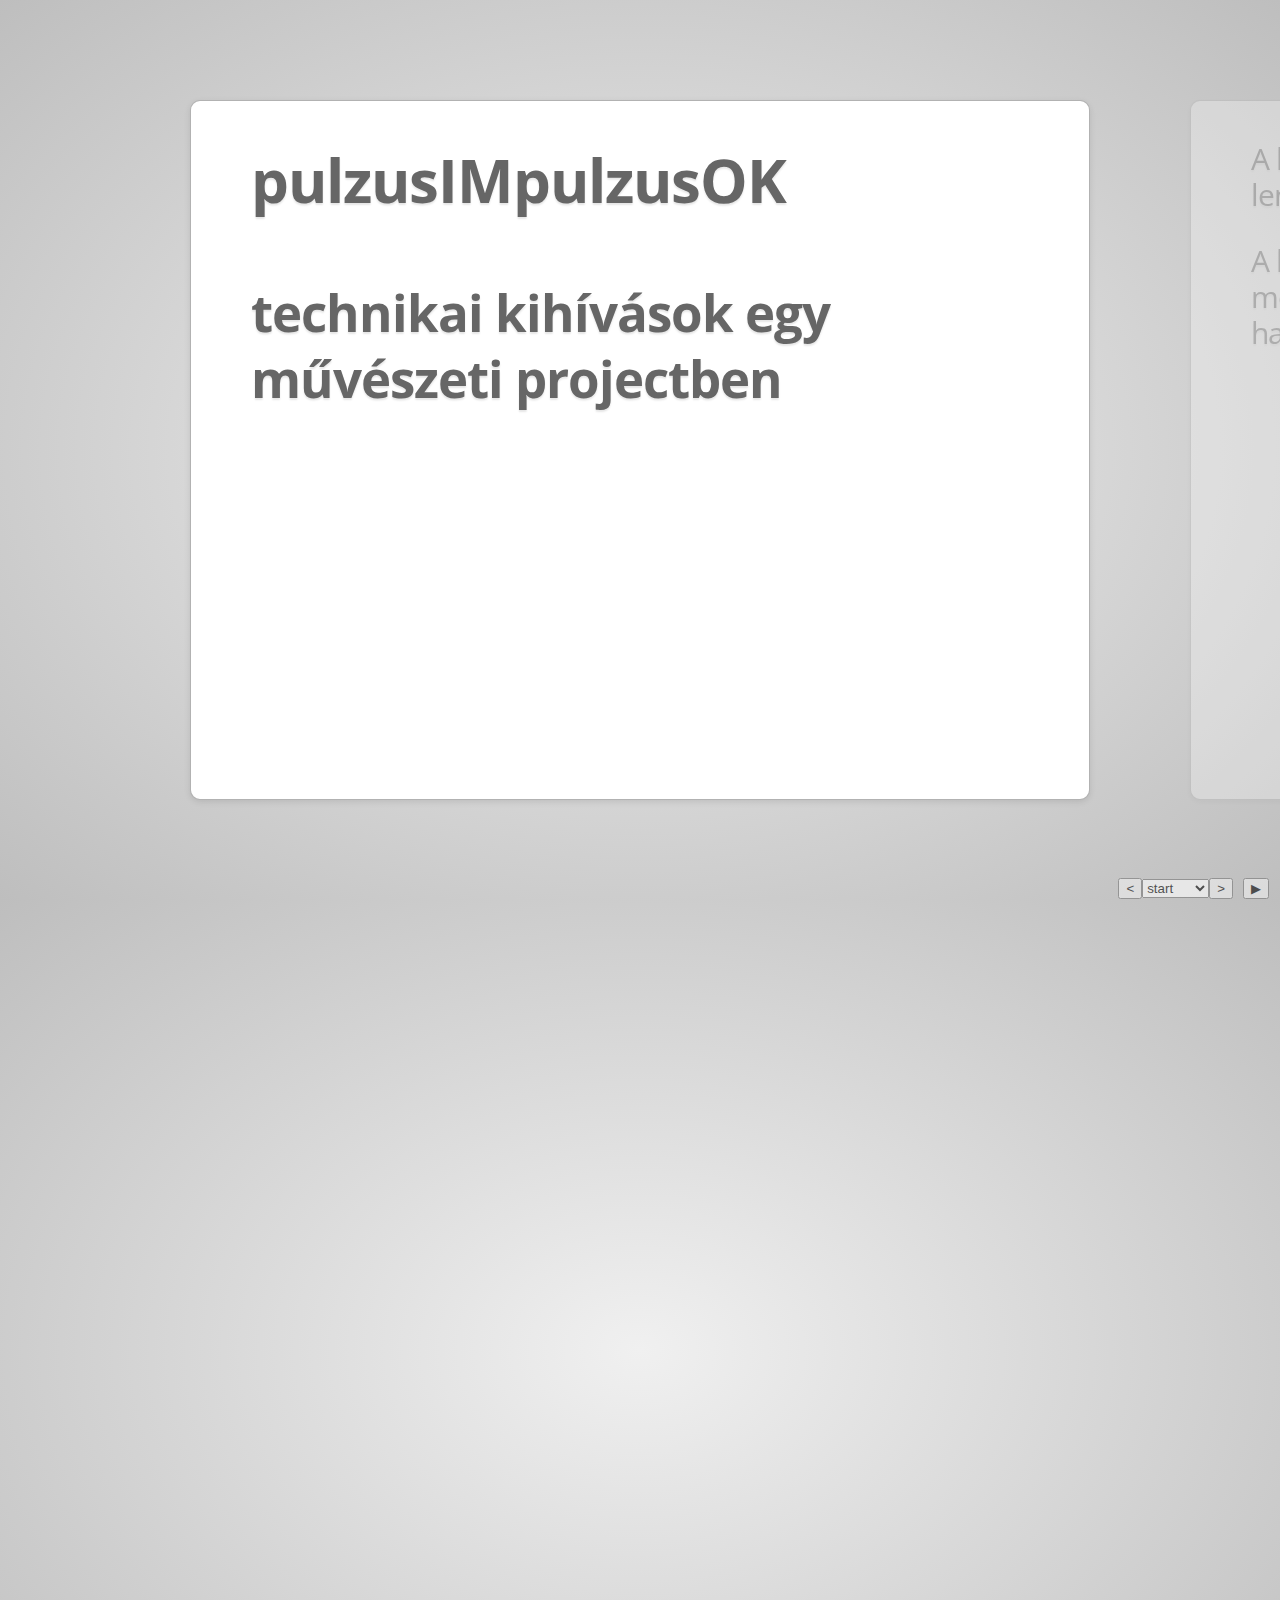
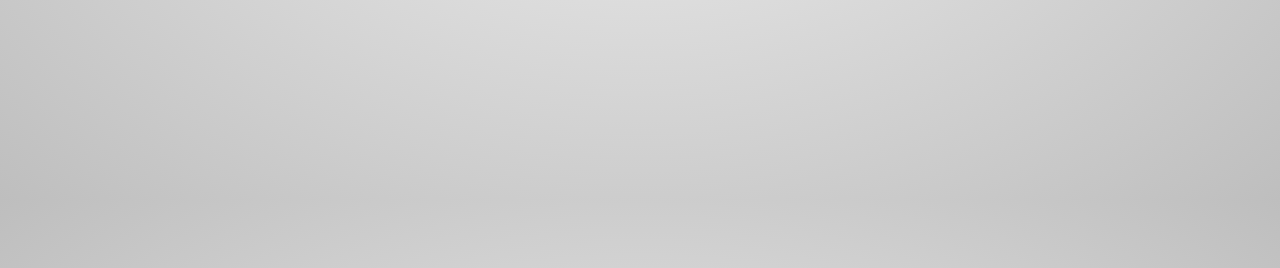
==== commit 97503e92: "visual added in iframe" ====
--- a/index.html
+++ b/index.html
@@ -195,8 +195,9 @@
       </p>
     </div>
 
-    <div class="step" data-x="7000" data-y="1000">
-      <img class="image--full" src="images/visual.png" loading="lazy"/>
+    <div class="step" data-x="7000" data-y="1000" style="width: 80vw; height: 80vh;">
+      <!-- img class="image--full" src="images/visual.png" loading="lazy"/ -->
+      <iframe src="visual.html" loading="lazy" style="width: 80vw; height: 80vh; margin: auto;"></iframe>
     </div>
 </div>
 
